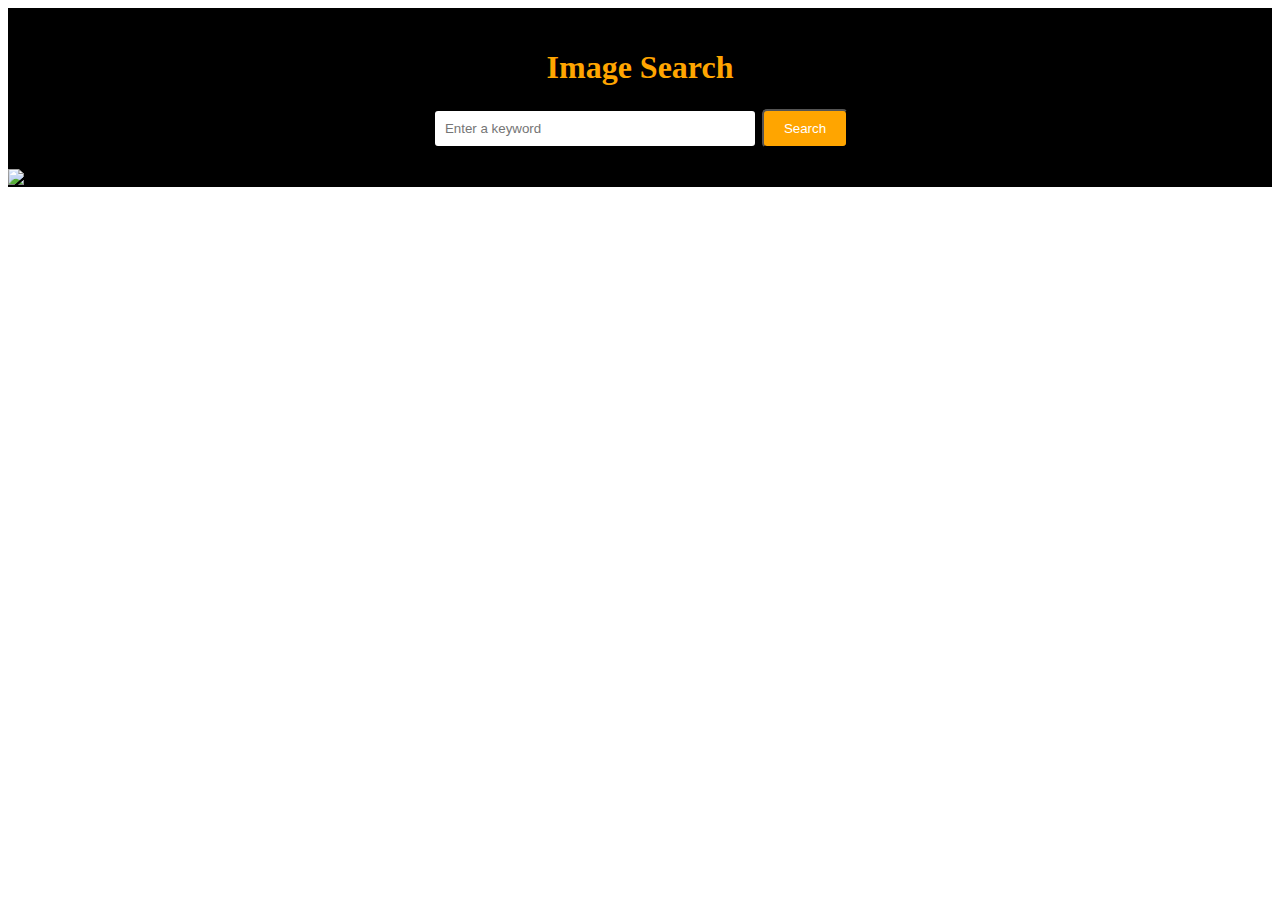
==== index.html @ 9e0283b7 "Project Completed" ====
<!DOCTYPE html>
<html>
<head>
  <title >exactText2Match</title>
  <link rel="icon" type="image/x-icon" href="./favicon.ico" />
  <link rel="stylesheet" type="text/css" href="index.css">
</head>
<body>
  <div class="container">
    <div>
    <h1 style="color: orange;">Image Search</h1>
    <div class="search-container">
      <input type="text" id="search-input" placeholder="Enter a keyword">
      <button id="search-btn">Search</button>
    </div>
    <div id="results-container"></div>
    <img id="sand-image" src="https://images.unsplash.com/photo-1682687221006-b7fd60cf9dd0?ixlib=rb-4.0.3&ixid=M3wxMjA3fDF8MHxwaG90by1wYWdlfHx8fGVufDB8fHx8fA%3D%3D&auto=format&fit=crop&w=870&q=80" alt="Sand Image">
  </div>
 

  <script src="script.js"></script>
</div>

</body>
</html>
---- index.css ----
.container {
    max-width: auto;
    margin: 0 auto;
    padding-top: 20px;
    background-color:black
  }

  h1 {
    text-align: center;
  }
  
  .search-container {
    text-align: center;
    margin-bottom: 20px;
  }
  
  #search-input {
    padding: 10px;
    width: 300px;
    border-radius: 6px;
    border: 3px solid black;
    /* transition: border-color 0.3s ease; */
  }

  #search-input:focus {
    border-color: orange;
    outline: none;
  }
  #search-btn {
    color: white;
    padding: 10px 20px;
    border-radius: 5px;
    background-color:orange;
    transition: background-color 0.3s ease;
  }
  #search-btn:hover{
    background-color: red;
  }
  #results-container {
    display: flex;
    flex-wrap: wrap;
    justify-content: center;
  }
  
  .thumbnail {
    width: 300px;
    height: auto;
    margin: 10px;
  }
  
.BB {
  display: block;
  justify-content: center;
  text-align: center;
  color: white;
  background-color: royalblue;
  border-radius: 5px;
  /* transition: background-color 0.3s ease; */
}

.BB:hover{
  background-color: red;
}

#sand-image{
  width: 100%;
}

.hidden {
  display: none;
}

@keyframes flicker {
  10% { background-color:blue; }
  30% { background-color:red; }
  50% { background-color:blue; }
  70% { background-color:red; }
  80% { background-color:blue; }
  90% { background-color:red; }
  100% { background-color:blue; }
}

.no-image-message {
  font-family: 'Dancing Script', cursive;
  font-size:x-large;
  color: white;
  animation: flicker 3s;
}
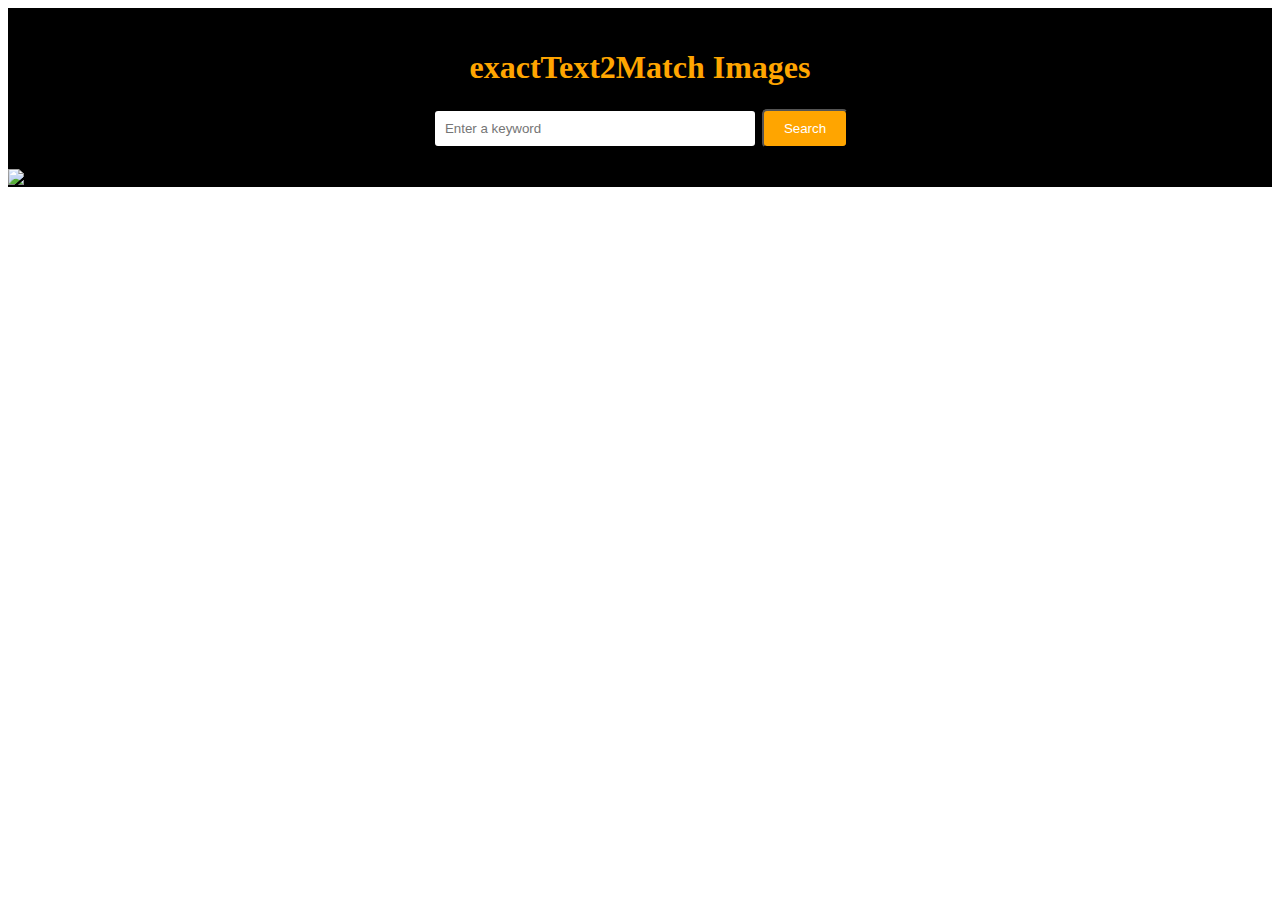
==== commit 12069464: "Project Completed" ====
--- a/index.html
+++ b/index.html
@@ -8,7 +8,7 @@
 <body>
   <div class="container">
     <div>
-    <h1 style="color: orange;">Image Search</h1>
+    <h1 style="color: orange;">exactText2Match Images</h1>
     <div class="search-container">
       <input type="text" id="search-input" placeholder="Enter a keyword">
       <button id="search-btn">Search</button>
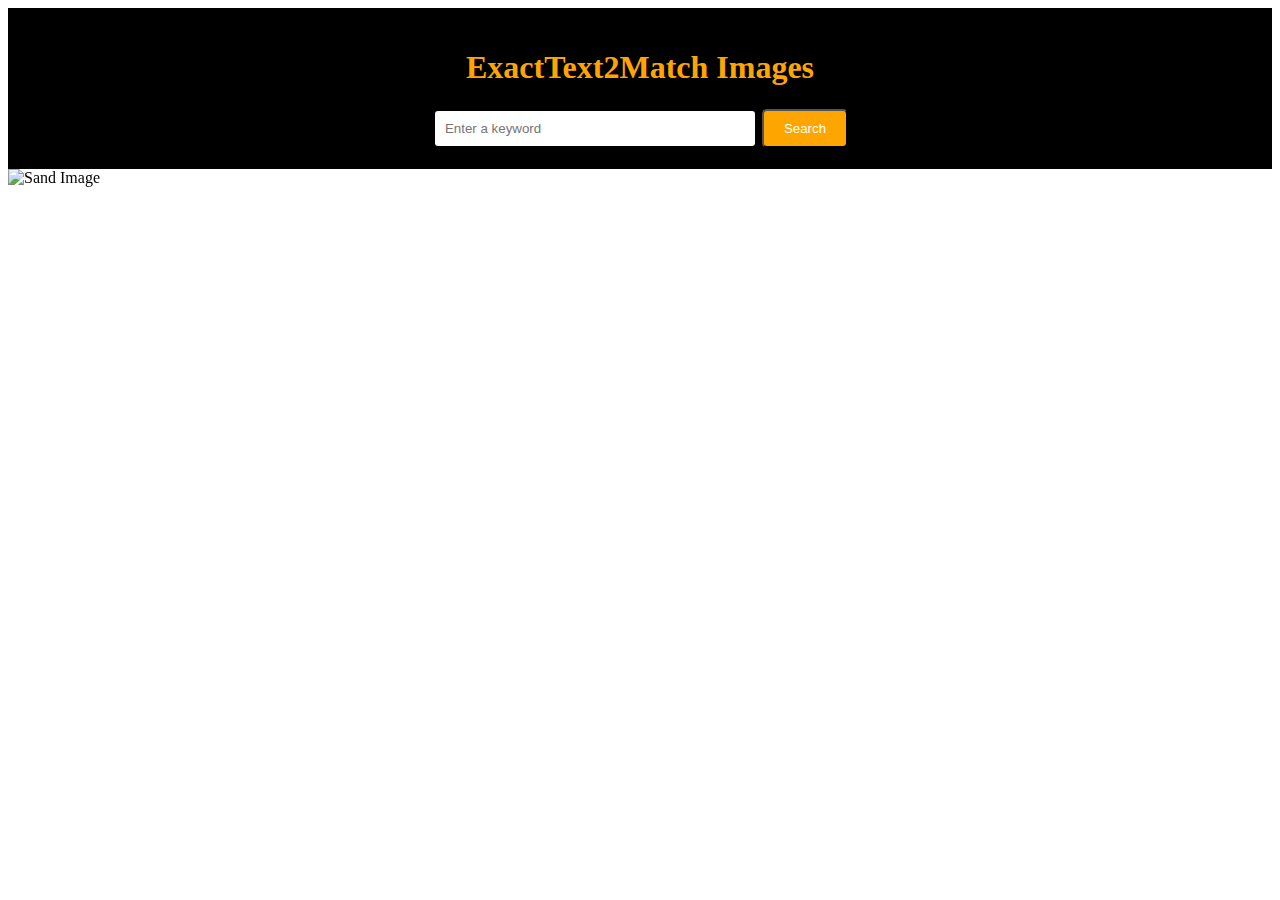
==== commit e85c8033: "Project Complted" ====
--- a/index.html
+++ b/index.html
@@ -1,14 +1,14 @@
 <!DOCTYPE html>
 <html>
 <head>
-  <title >exactText2Match</title>
+  <title >ExactText2Match</title>
   <link rel="icon" type="image/x-icon" href="./favicon.ico" />
   <link rel="stylesheet" type="text/css" href="index.css">
 </head>
 <body>
   <div class="container">
     <div>
-    <h1 style="color: orange;">exactText2Match Images</h1>
+    <h1 style="color: orange;">ExactText2Match Images</h1>
     <div class="search-container">
       <input type="text" id="search-input" placeholder="Enter a keyword">
       <button id="search-btn">Search</button>
--- a/index.css
+++ b/index.css
@@ -1,6 +1,6 @@
 .container {
     max-width: auto;
-    margin: 0 auto;
+    /* margin: 0 auto;  */
     padding-top: 20px;
     background-color:black
   }
@@ -62,10 +62,14 @@
   background-color: red;
 }
 
-#sand-image{
-  width: 100%;
+#sand-image {
+  position: fixed;
+  top: 20;
+  left: 3;
+  width: 98.8vw;
+  height: 100vh;
+  object-fit: cover;
 }
-
 .hidden {
   display: none;
 }
